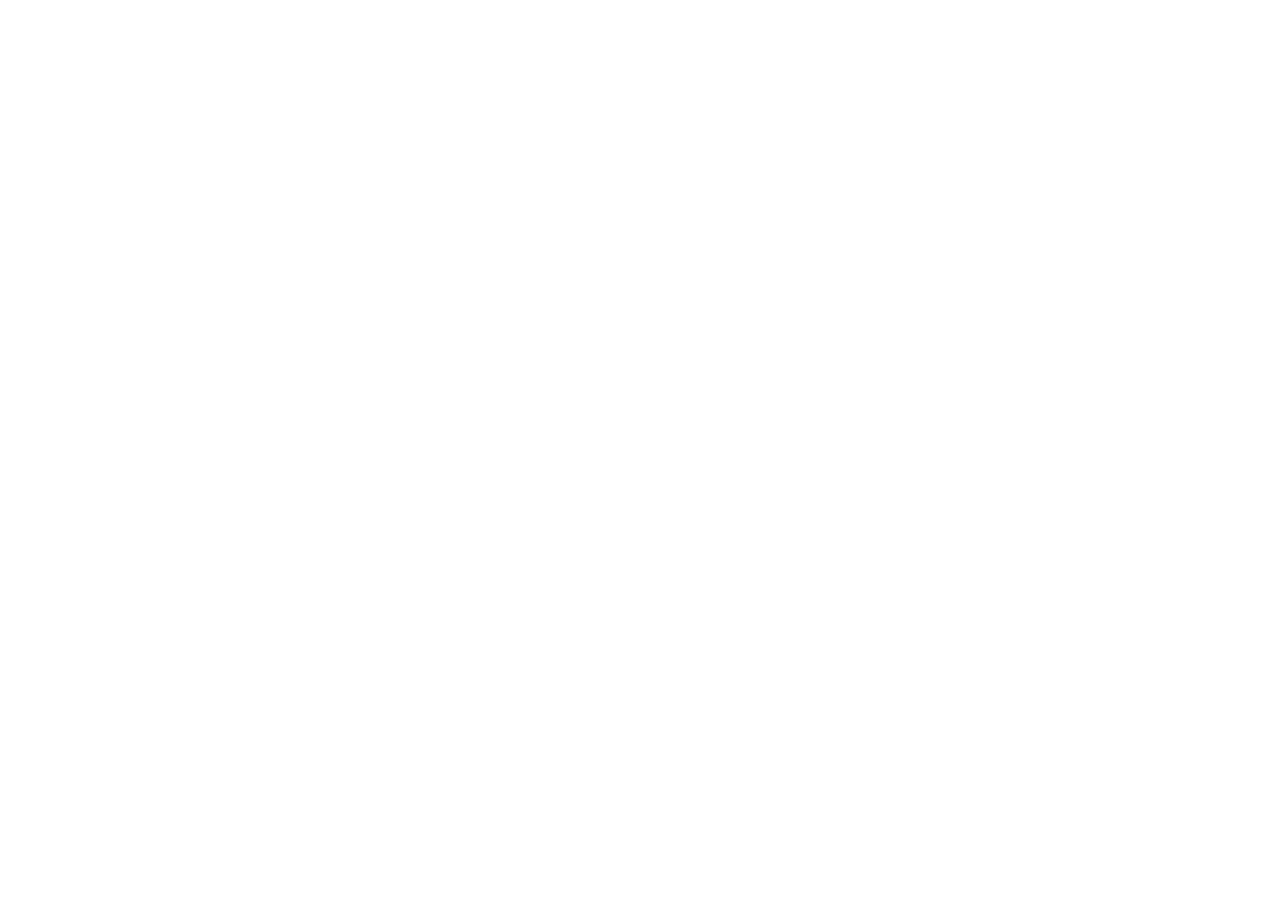
==== index.html @ be149110 "Agregué archivo css y le hice el link" ====
<!DOCTYPE html>
<html lang="en">
<head>
    <meta charset="UTF-8">
    <meta http-equiv="X-UA-Compatible" content="IE=edge">
    <meta name="viewport" content="width=device-width, initial-scale=1.0">
    <title>Document</title>
    <link rel="stylesheet" href="css/style.css">
</head>
<body>
    

    <script src="js/app.js"></script>
</body>
</html>
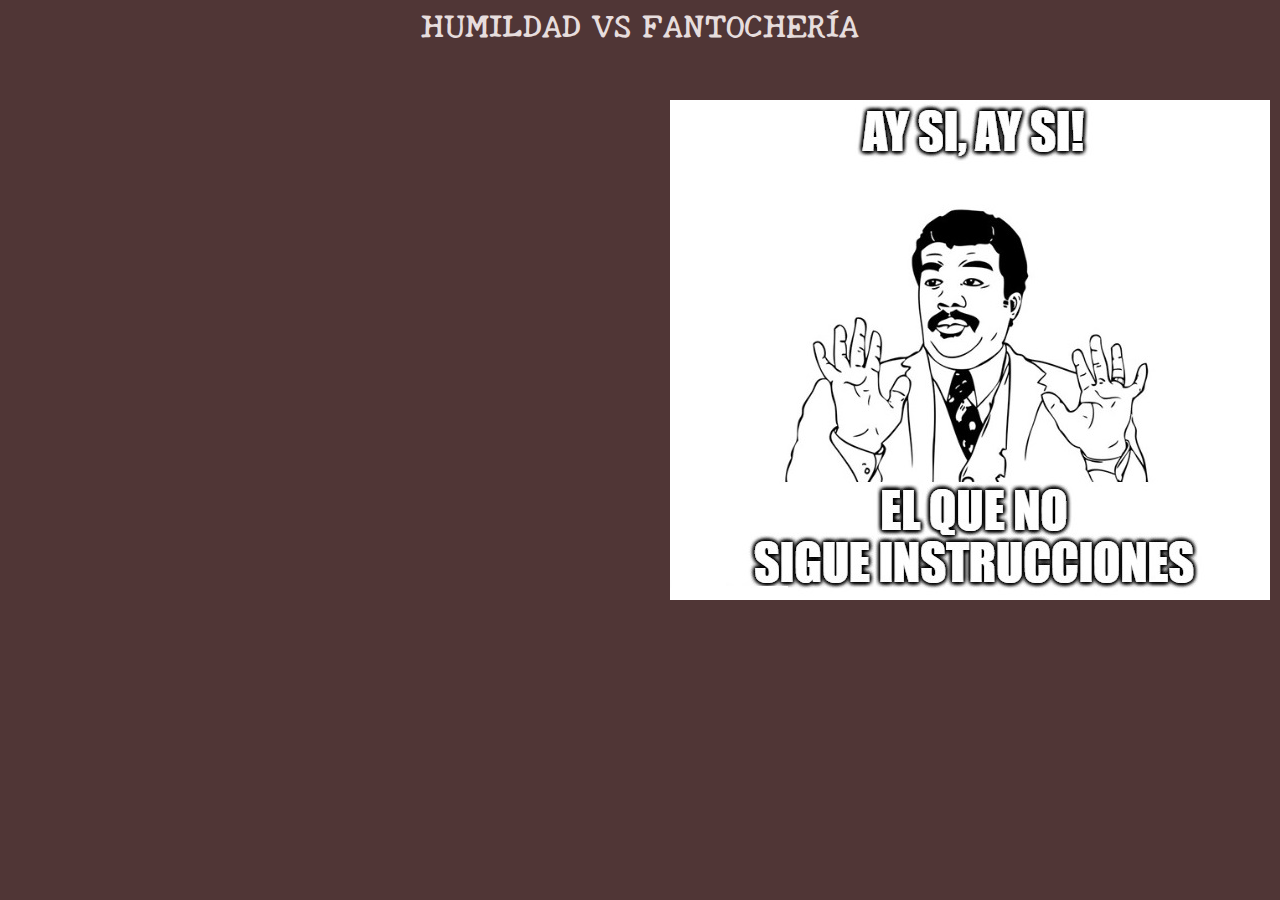
==== commit b549fec2: "desafio condicionales" ====
--- a/index.html
+++ b/index.html
@@ -4,10 +4,26 @@
     <meta charset="UTF-8">
     <meta http-equiv="X-UA-Compatible" content="IE=edge">
     <meta name="viewport" content="width=device-width, initial-scale=1.0">
-    <title>Document</title>
+    <title>Condicionales JS</title>
     <link rel="stylesheet" href="css/style.css">
+    <link rel="preconnect" href="https://fonts.gstatic.com"><link href="https://fonts.googleapis.com/css2?family=New+Tegomin&display=swap" rel="stylesheet">
 </head>
 <body>
+
+
+
+    <div class="title">
+        <h1 class="titulo">
+            HUMILDAD VS FANTOCHERÍA
+        </h1>
+    </div>
+
+    <div class="imagen">
+        <img src="img/fantoche.jpg" id="fantoche" alt="meme JS de fantocheria">
+        <img src="img/humilde.jpg" id= "humilde" alt="meme JS de humildad">
+        <img src="img/seasmamon.jpg" id= "seasmamon" alt="seas mamon ">
+    </div>
+    
     
 
     <script src="js/app.js"></script>
--- a/css/style.css
+++ b/css/style.css
@@ -0,0 +1,28 @@
+* {
+    margin: 0;
+    padding: 0;
+    box-sizing: border-box;
+  }
+
+  body {
+      background: rgb(80, 54, 54);
+  }
+
+  .title {
+      display:flex;
+      justify-content: center;
+      align-items: center;
+  }
+
+  .title .titulo{
+    font-family: 'New Tegomin', serif;
+    color: rgb(230, 221, 221);
+    margin-top: 4rem;
+    margin: 0 auto;
+  }
+
+.imagen img {
+    position: absolute;
+    top: 100px;
+    left: 670px;
+}
